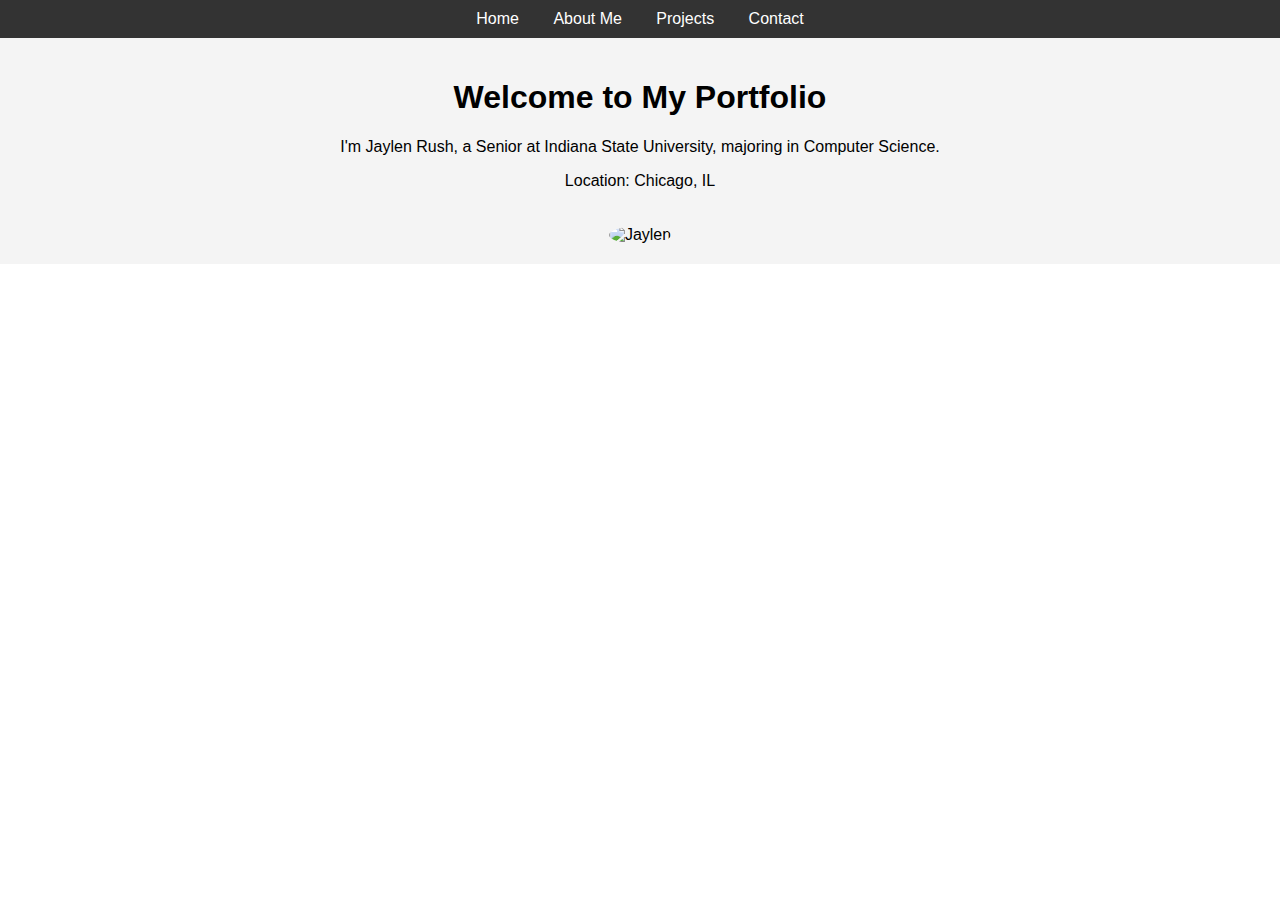
==== index.html @ 47e3d169 "Add files via upload" ====
<!DOCTYPE html>
<html lang="en">
<head>
    <meta charset="UTF-8">
    <meta http-equiv="X-UA-Compatible" content="IE=edge">
    <meta name="viewport" content="width=device-width, initial-scale=1.0">
    <title>Personal Portfolio - Jaylen Rush</title>
    <link rel="stylesheet" href="styles.css">
</head>
<body>
    <!-- Navigation Bar -->
    <nav>
        <ul>
            <li><a href="index.html">Home</a></li>
            <li><a href="about.html">About Me</a></li>
            <li><a href="projects.html">Projects</a></li>
            <li><a href="contact.html">Contact</a></li>
        </ul>
    </nav>

    <!-- Home Section -->
    <section id="home">
        <h1>Welcome to My Portfolio</h1>
        <p>I'm Jaylen Rush, a Senior at Indiana State University, majoring in Computer Science.</p>
        <p>Location: Chicago, IL</p>
        <img src="jaylen.jpg" alt="Jaylen">
    </section>

    <script src="script.js"></script>
</body>
</html>
---- styles.css ----
body{
    font-family: Arial, Helvetica, sans-serif;
    margin: 0;
    padding: 0;
}

nav{
    background-color: #333;
    color: #fff;
    padding: 10px 0;
}

nav ul{
    list-style-type: none;
    margin: 0;
    padding: 0;
    text-align: center;
}

nav ul li{
    display: inline;
    margin: 0 15px;
}

nav ul li a{
    color: #fff;
    text-decoration: none;
}

/* Section Styles */
section{
    padding: 20px;
    text-align: center;
}
#home{
    background-color: #f4f4f4;
}

#home img{
    width: 200px;
    border-radius: 50%;
    margin-top: 20px;
}

#projects .project {
    border: 1px solid #ddd;
    padding: 15px;
    margin: 10px;
    display: inline-block;
    width: 45%;
}

#contact form {
    max-width: 500px;
    margin: 0 auto;
}

#contact label {
    display: block;
    margin-top: 10px;
}

#contact input, #contact textarea {
    width: 100%;
    padding: 10px;
    margin-top: 5px;
    border: 1px solid #ccc;
    border-radius: 5px;
}

#contact button {
    margin-top: 10px;
    padding: 10px 20px;
    background-color: #333;
    color: #fff;
    border: none;
    cursor: pointer;
    border-radius: 5px;
}

#contact button:hover {
    background-color: #555;
}

.social-icon{
    width: 75px;
    height: 75px;
}
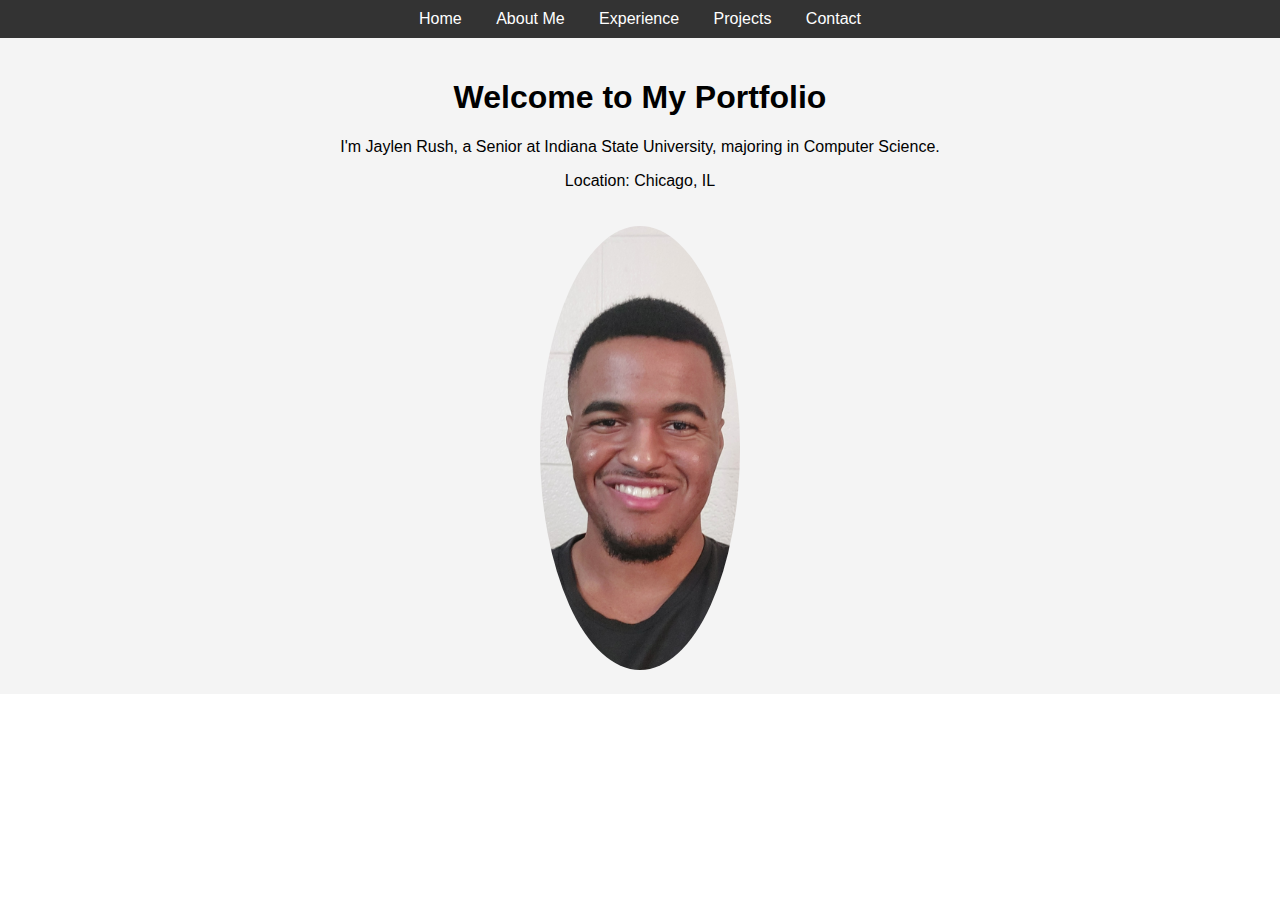
==== commit 8221a8a9: "Add files via upload" ====
--- a/index.html
+++ b/index.html
@@ -13,6 +13,7 @@
         <ul>
             <li><a href="index.html">Home</a></li>
             <li><a href="about.html">About Me</a></li>
+            <li><a href="experience.html">Experience</a></li>
             <li><a href="projects.html">Projects</a></li>
             <li><a href="contact.html">Contact</a></li>
         </ul>
@@ -23,7 +24,9 @@
         <h1>Welcome to My Portfolio</h1>
         <p>I'm Jaylen Rush, a Senior at Indiana State University, majoring in Computer Science.</p>
         <p>Location: Chicago, IL</p>
-        <img src="jaylen.jpg" alt="Jaylen">
+        <img src="picture1.jpg" alt="Jaylen"
+        width = "500"
+        heigh = "400"/>
     </section>
 
     <script src="script.js"></script>
